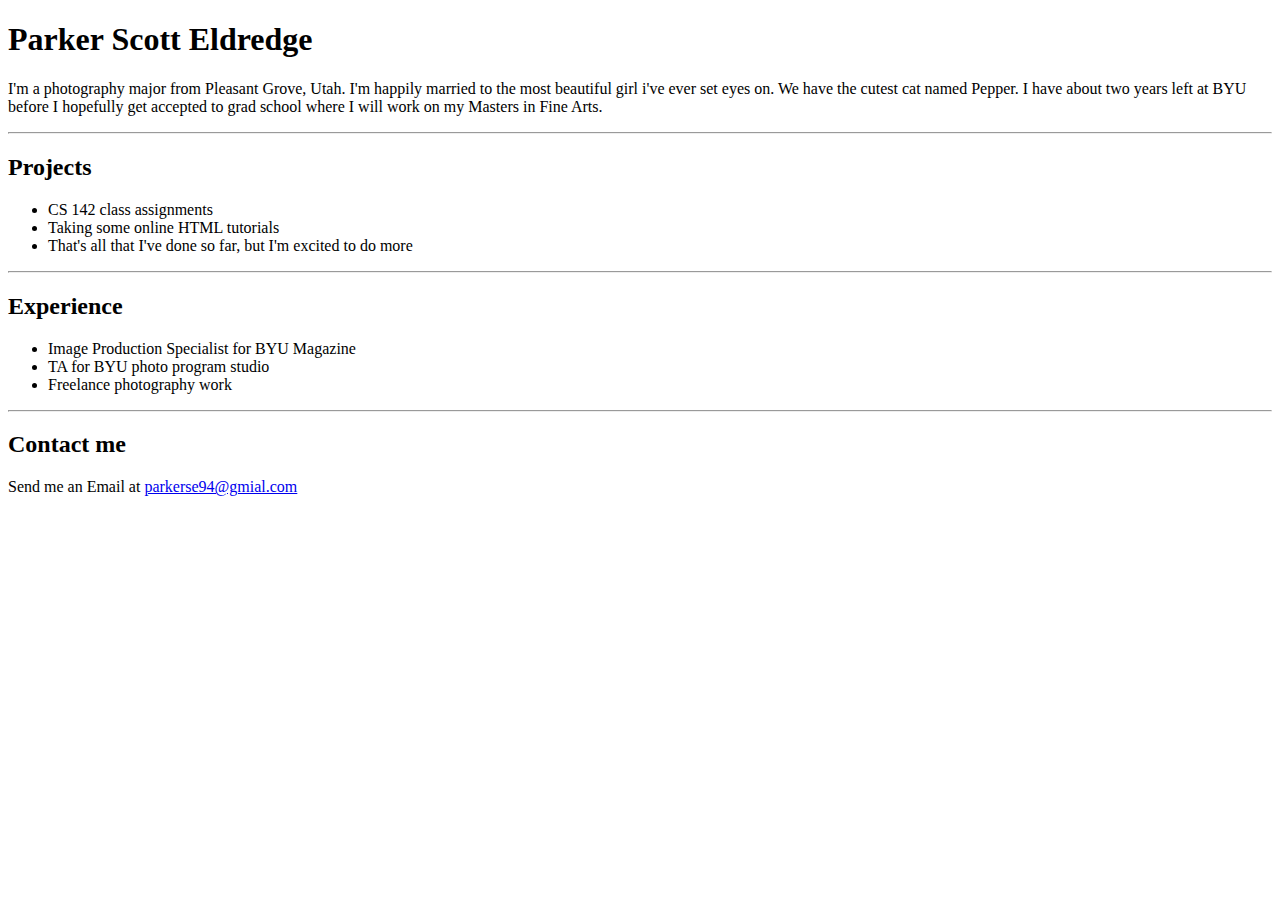
==== index.html @ 232c2f51 "Added a file" ====
<!DOCTYPE html>
<html>
<head>
   <meta charset="utf-8">
   <title>My introduction page</title>
</head>

<body>
   <h1>Parker Scott Eldredge</h1>

   <p>I'm a photography major from Pleasant Grove, Utah. I'm happily married to the most beautiful girl i've ever set eyes on. We have the cutest cat named Pepper. I have about two years left at BYU before I hopefully get accepted to grad school where I will work on my Masters in Fine Arts.</p>

   <hr>

   <h2>Projects</h2>

   <ul>
      <li>CS 142 class assignments</li>
      <li>Taking some online HTML tutorials</li>
      <li>That's all that I've done so far, but I'm excited to do more</li>
   </ul>

   <hr>

   <h2>Experience</h2>

   <ul>
      <li>Image Production Specialist for BYU Magazine</li>
      <li>TA for BYU photo program studio</li>
      <li>Freelance photography work</li>
   </ul>

   <hr>

      <h2>Contact me</h2>

      <p>Send me an Email at <a href="mailto:parkerse94@gmail.com">parkerse94@gmial.com</a></p>

</body>
</html>
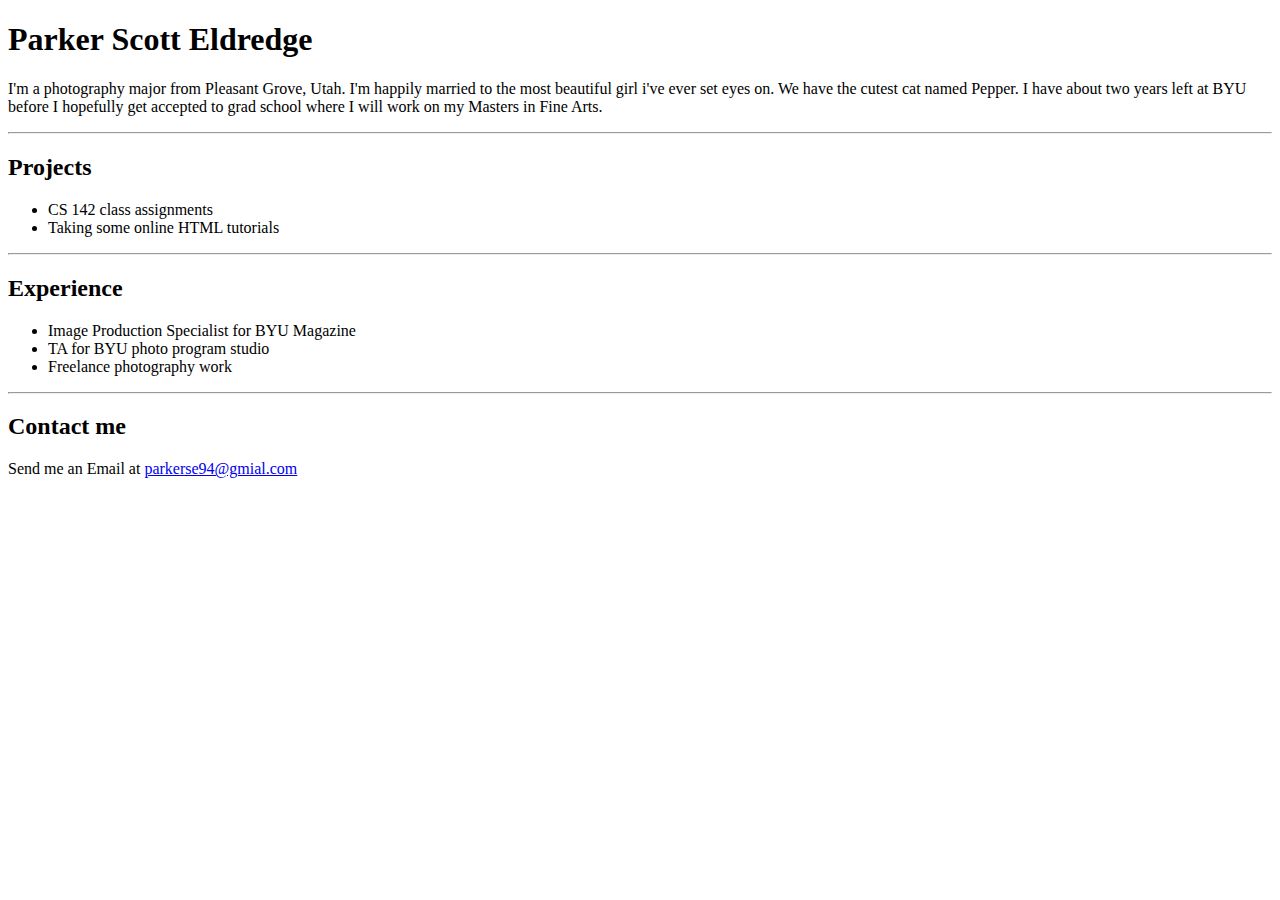
==== commit 7fe42625: "Edited index file" ====
--- a/index.html
+++ b/index.html
@@ -17,7 +17,6 @@
    <ul>
       <li>CS 142 class assignments</li>
       <li>Taking some online HTML tutorials</li>
-      <li>That's all that I've done so far, but I'm excited to do more</li>
    </ul>
 
    <hr>
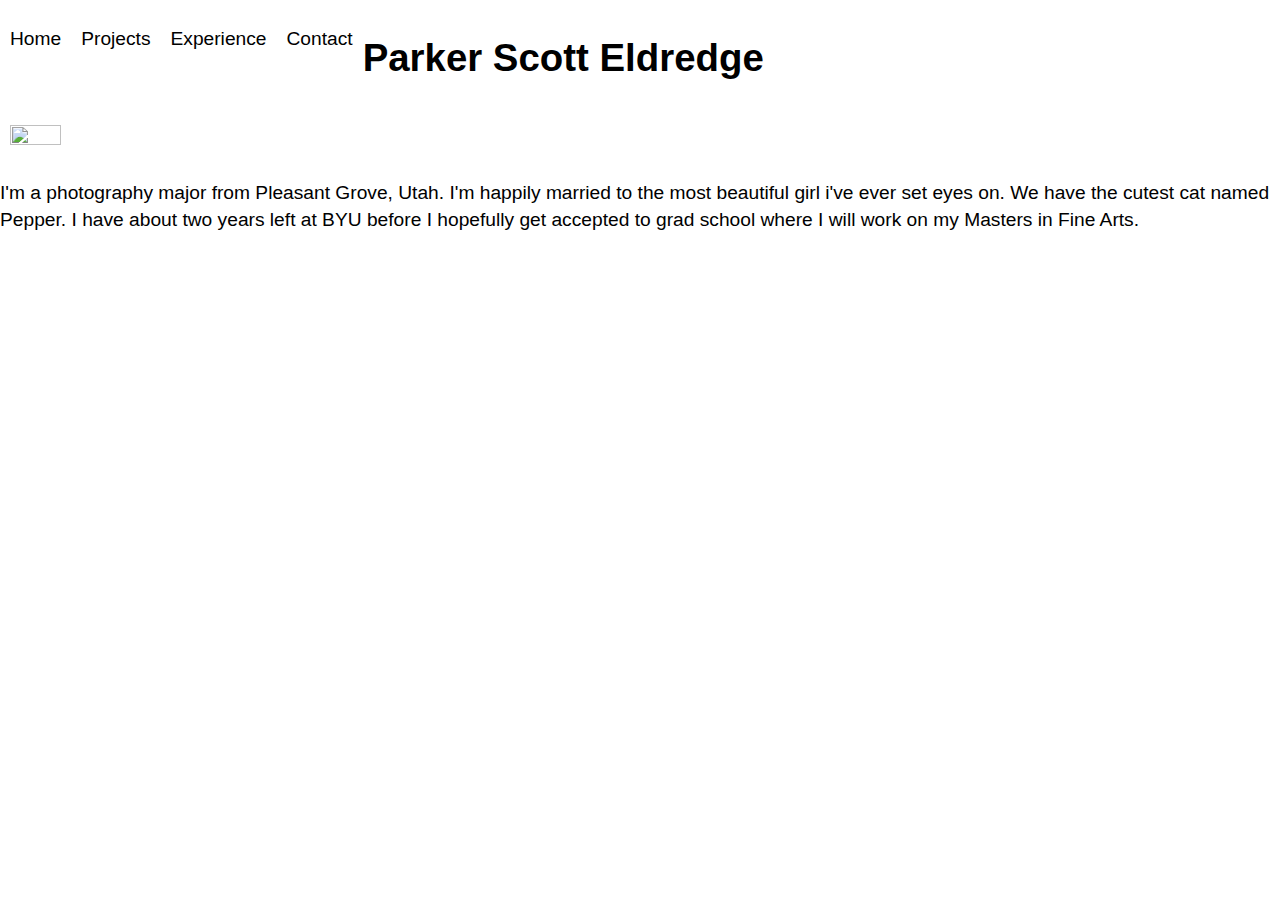
==== commit 7d22608b: "Added all files" ====
--- a/index.html
+++ b/index.html
@@ -2,38 +2,24 @@
 <html>
 <head>
    <meta charset="utf-8">
+   <link rel="stylesheet" href="portfolio.css">
    <title>My introduction page</title>
 </head>
 
 <body>
+
+<ul>
+  <li><a href="index.html">Home</a></li>
+  <li><a href="projects.html">Projects</a></li>
+  <li><a href="experience.html">Experience</a></li>
+  <li><a href="contact.html">Contact</a></li>
+</ul>
+
+
    <h1>Parker Scott Eldredge</h1>
+   <img src="picture.jpg" width="20%" height="20%">
 
    <p>I'm a photography major from Pleasant Grove, Utah. I'm happily married to the most beautiful girl i've ever set eyes on. We have the cutest cat named Pepper. I have about two years left at BYU before I hopefully get accepted to grad school where I will work on my Masters in Fine Arts.</p>
 
-   <hr>
-
-   <h2>Projects</h2>
-
-   <ul>
-      <li>CS 142 class assignments</li>
-      <li>Taking some online HTML tutorials</li>
-   </ul>
-
-   <hr>
-
-   <h2>Experience</h2>
-
-   <ul>
-      <li>Image Production Specialist for BYU Magazine</li>
-      <li>TA for BYU photo program studio</li>
-      <li>Freelance photography work</li>
-   </ul>
-
-   <hr>
-
-      <h2>Contact me</h2>
-
-      <p>Send me an Email at <a href="mailto:parkerse94@gmail.com">parkerse94@gmial.com</a></p>
-
 </body>
 </html>
--- a/portfolio.css
+++ b/portfolio.css
@@ -0,0 +1,58 @@
+body {
+     background-color: white
+     width: 300px;
+     margin: 0 auto;
+     font-size: 1.2rem;
+     font-family: sans-serif;;
+}
+
+h1 {
+padding: 10px;
+float: none;
+}
+
+img {
+float: none;
+padding: 10px;
+}
+
+p {
+line-height: 1.4;
+}
+
+
+ul {
+   list-style-type: none;
+   margin: 0;
+   padding:0;
+}
+
+li {
+   display: inline;
+   float: left;
+}
+
+a {
+  outline: none;
+  text-decoration: none;
+  display: block;
+  padding: 2px 10px 0;
+  background-color: white;
+}
+
+a:link {
+       color: black;
+}
+
+a:focus {
+	border-bottom: 1px solid;
+}
+
+a:hover {
+	border-bottom: 1px solid;
+	background: grey;
+}
+
+a:active {;
+	 color: grey;
+}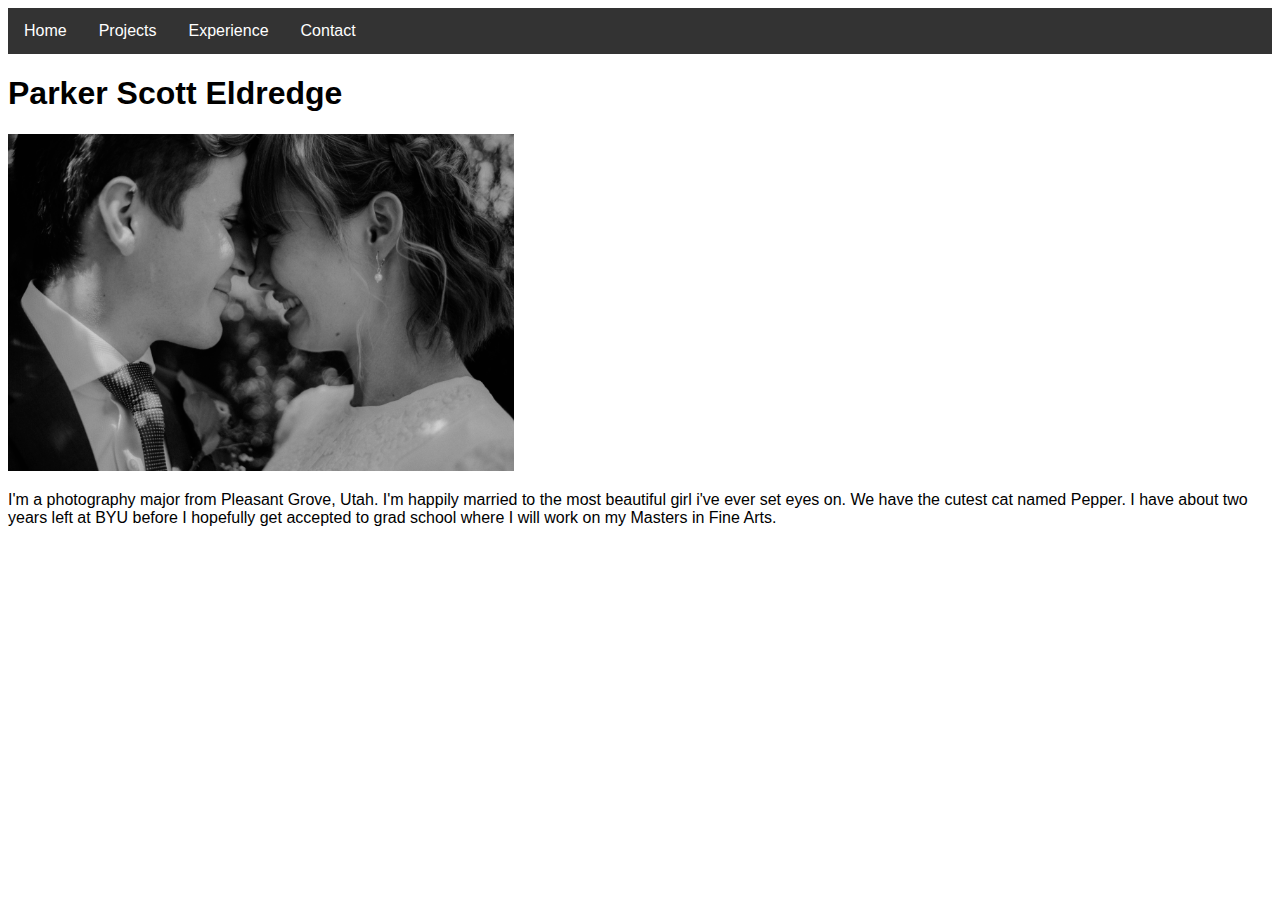
==== commit d32cfcbf: "Updated files" ====
--- a/index.html
+++ b/index.html
@@ -7,17 +7,17 @@
 </head>
 
 <body>
-
+<nav>
 <ul>
   <li><a href="index.html">Home</a></li>
   <li><a href="projects.html">Projects</a></li>
   <li><a href="experience.html">Experience</a></li>
   <li><a href="contact.html">Contact</a></li>
 </ul>
-
+</nav>
 
    <h1>Parker Scott Eldredge</h1>
-   <img src="picture.jpg" width="20%" height="20%">
+   <img src="amberparker.jpg" height="40%" width="40%">
 
    <p>I'm a photography major from Pleasant Grove, Utah. I'm happily married to the most beautiful girl i've ever set eyes on. We have the cutest cat named Pepper. I have about two years left at BYU before I hopefully get accepted to grad school where I will work on my Masters in Fine Arts.</p>
 
--- a/portfolio.css
+++ b/portfolio.css
@@ -1,58 +1,32 @@
 body {
-     background-color: white
-     width: 300px;
-     margin: 0 auto;
-     font-size: 1.2rem;
-     font-family: sans-serif;;
+     font-family: sans-serif;
+
 }
 
-h1 {
-padding: 10px;
-float: none;
+nav ul {
+    list-style-type: none;
+    margin: 0;
+    padding: 0;
+    overflow: hidden;
+    background-color: #333;
 }
 
-img {
-float: none;
-padding: 10px;
+nav li {
+    float: left;
 }
 
-p {
-line-height: 1.4;
+nav li a {
+    display: block;
+    color: white;
+    text-align: center;
+    padding: 14px 16px;
+    text-decoration: none;
 }
 
-
-ul {
-   list-style-type: none;
-   margin: 0;
-   padding:0;
+nav li a:hover:not(.active) {
+    background-color: #111;
 }
 
-li {
-   display: inline;
-   float: left;
-}
-
-a {
-  outline: none;
-  text-decoration: none;
-  display: block;
-  padding: 2px 10px 0;
-  background-color: white;
-}
-
-a:link {
-       color: black;
-}
-
-a:focus {
-	border-bottom: 1px solid;
-}
-
-a:hover {
-	border-bottom: 1px solid;
-	background: grey;
-}
-
-a:active {;
-	 color: grey;
+.active {
+	background-color: #111;
 }